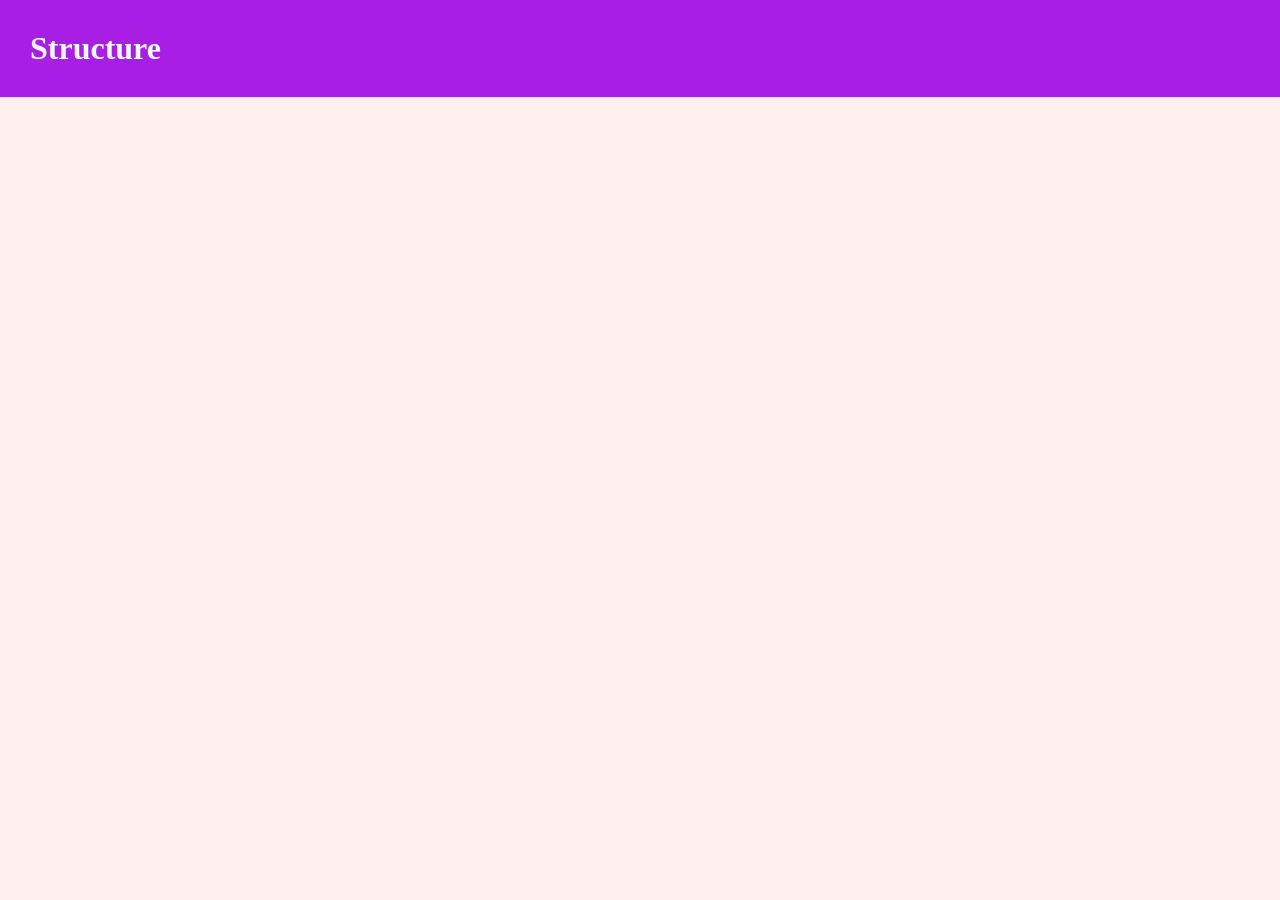
==== uwm.html @ 3cc6e255 "finished" ====
<!DOCTYPE html>
<html lang="en">
    <head>
        <meta charset="utf8-">
        <title>Structure</title>
        <link rel="stylesheet" href="styles.css">
    </head>
    <body>
        <header class="site-header">
            <h1 class="page-name">Structure</h1>
           
        </header>

    </body>





</html>
---- styles.css ----
html {
    background-color: rgb(254, 239, 239);
}

body{
    margin:0;
}
.site-header {
    background-color: rgb(169, 30, 228);
    padding: 30px;
    color:aliceblue;
    margin-bottom: 20px;
}

.page-name {
    margin:0;
}
.nav-links {
    color: #ffff;
}
.main-content {
    background-color: cadetblue;
    padding: 30px;
    margin-bottom: 20px;
}
.site-footer{
    background-color: darksalmon;
    padding: 30px

}
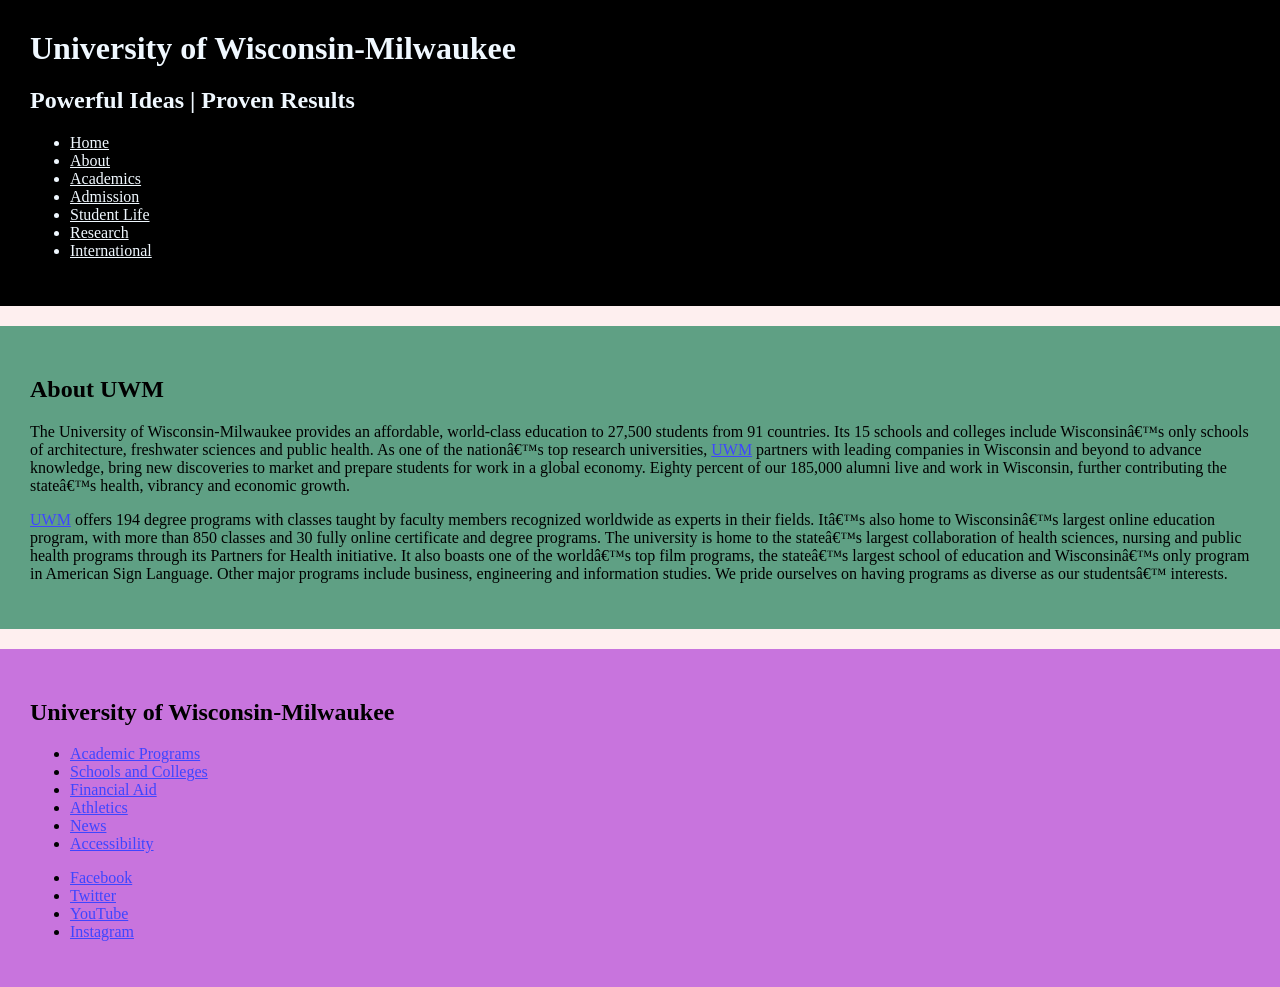
==== commit b1b35f7f: "finished" ====
--- a/uwm.html
+++ b/uwm.html
@@ -2,15 +2,151 @@
 <html lang="en">
     <head>
         <meta charset="utf8-">
-        <title>Structure</title>
-        <link rel="stylesheet" href="styles.css">
+        <title>University of Wisconsin-Milwaukee</title>
+        <link rel="stylesheet" href="uwm.css">
     </head>
     <body>
         <header class="site-header">
-            <h1 class="page-name">Structure</h1>
-           
+            <h1 class="page-name">University of Wisconsin-Milwaukee</h1>
+            <h2>Powerful Ideas | Proven Results</h2>
+        
+
+        <ul class="header-links">
+            <li> 
+                <a class="header-links"href="">
+                    Home
+                </a>
+            </li>
+            <li>
+                <a class="header-links" href="">
+                    About
+                </a>
+                
+            </li>
+            <li>
+                <a class="header-links" href="">
+                    Academics
+                </a>
+                
+            </li>
+            <li>
+                <a class="header-links" href="">
+                    Admission
+                </a>
+               
+            </li>
+            <li>
+                <a class="header-links" href="">
+                    Student Life
+                </a>
+                
+            </li>
+            <li>
+                <a class="header-links" href="">
+                    Research
+                </a>
+                
+            </li> 
+            <li>
+                <a class="header-links" href="">
+                    International
+                </a>
+            </li>
+        </ul>
         </header>
+    <main class="main-content">
+        <h2>About UWM</h2>
+        <p>
+            The University of Wisconsin-Milwaukee provides an affordable, 
+            world-class education to 27,500 students from 91 countries. 
+            Its 15 schools and colleges include Wisconsin’s only schools 
+            of architecture, freshwater sciences and public health. As one 
+            of the nation’s top research universities, 
 
+            <a class="nav-links" href="">UWM</a>
+
+            partners with 
+            leading companies in Wisconsin and beyond to advance knowledge, 
+            bring new discoveries to market and prepare students for work 
+            in a global economy. Eighty percent of our 185,000 alumni live 
+            and work in Wisconsin, further contributing the state’s health, 
+            vibrancy and economic growth.
+        </p>
+        <p>
+            <a class="nav-links" href="">UWM</a>
+
+            offers 194 degree programs with classes taught by faculty 
+            members recognized worldwide as experts in their fields. It’s 
+            also home to Wisconsin’s largest online education program, with 
+            more than 850 classes and 30 fully online certificate and 
+            degree programs. The university is home to the state’s 
+            largest collaboration of health sciences, nursing and 
+            public health programs through its Partners for Health 
+            initiative. It also boasts one of the world’s top film 
+            programs, the state’s largest school of education and 
+            Wisconsin’s only program in American Sign Language. Other 
+            major programs include business, engineering and information 
+            studies. We pride ourselves on having programs as diverse 
+            as our students’ interests.
+        </p>
+        </main>
+    <footer class="site-footer">
+        <h2>University of Wisconsin-Milwaukee</h2>
+        <ul>
+            <li> 
+                <a class="nav-links"href="">
+                    Academic Programs
+                </a>
+            </li>            
+            <li> 
+                <a class="nav-links"href="">
+                    Schools and Colleges
+                </a>
+            </li>            
+            <li> 
+                <a class="nav-links"href="">
+                    Financial Aid
+                </a>
+            </li>            
+            <li> 
+                <a class="nav-links"href="">
+                    Athletics
+                </a>
+            </li>            
+            <li> 
+                <a class="nav-links"href="">
+                    News
+                </a>
+            </li>            
+            <li> 
+                <a class="nav-links"href="">
+                   Accessibility 
+                </a>
+            </li>            
+        </ul>
+        <ul>
+            <li> 
+                <a class="nav-links"href="">
+                   Facebook 
+                </a>
+            </li>                
+            <li> 
+                <a class="nav-links"href="">
+                   Twitter 
+                </a>
+            </li>                
+            <li> 
+                <a class="nav-links"href="">
+                   YouTube 
+                </a>
+            </li>                
+            <li> 
+                <a class="nav-links"href="">
+                   Instagram 
+                </a>
+            </li>                
+        </ul>
+    </footer>
     </body>
 
 
--- a/uwm.css
+++ b/uwm.css
@@ -0,0 +1,33 @@
+html {
+    background-color: rgb(254, 239, 239);
+}
+
+body{
+    margin:0;
+}
+.site-header {
+    background-color: rgb(0, 0, 0);
+    padding: 30px;
+    color:aliceblue;
+    margin-bottom: 20px;
+}
+
+.page-name {
+    margin:0;
+}
+.nav-links {
+    color: #3e45ff;
+}
+.header-links {
+    color:aliceblue;
+}
+.main-content {
+    background-color: rgb(95, 160, 132);
+    padding: 30px;
+    margin-bottom: 20px;
+}
+.site-footer{
+    background-color: rgb(200, 116, 221);
+    padding: 30px
+
+}
